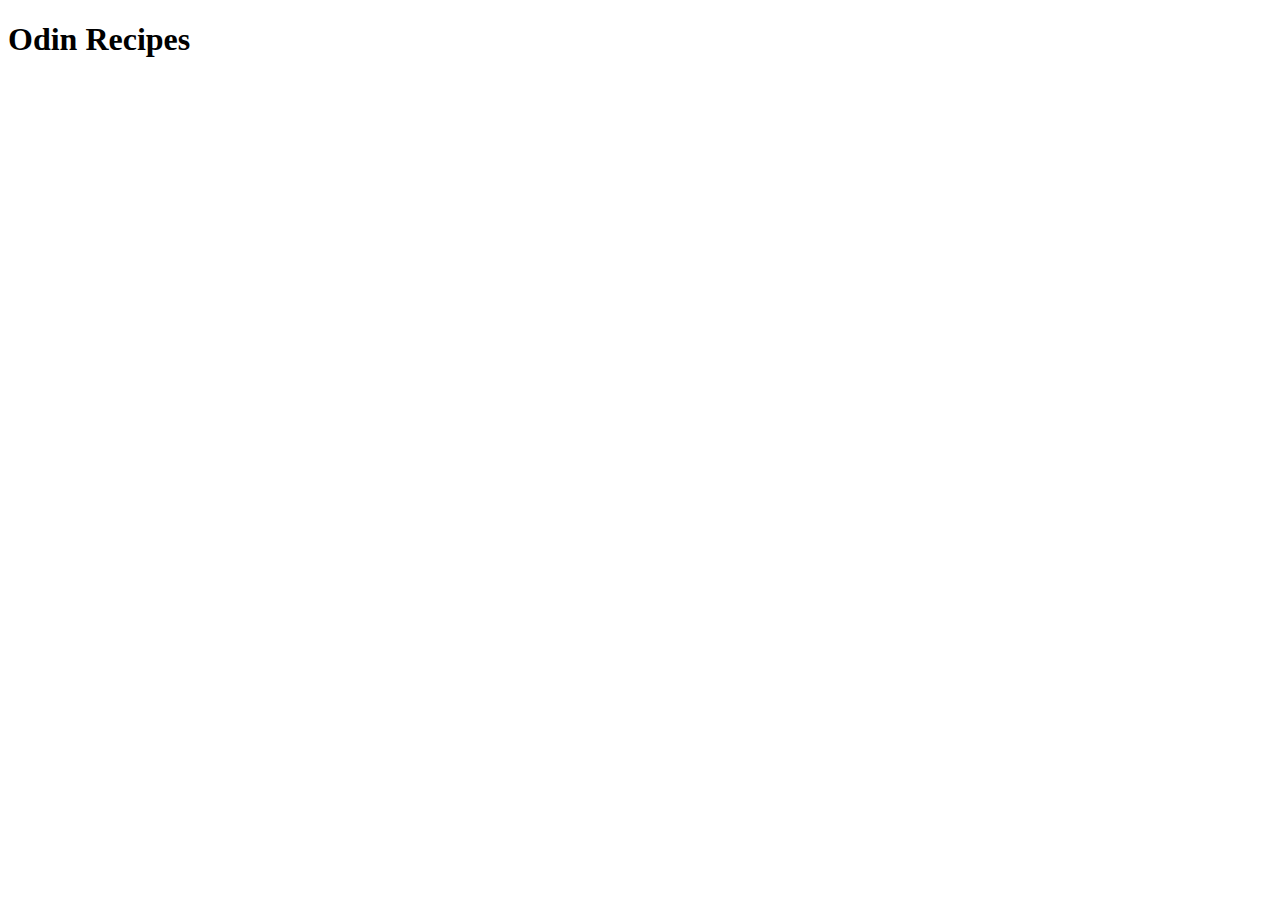
==== index.html @ 6252e1ed "Modify readme and add boilerplate" ====
<!DOCTYPE html>
<html lang="en">
<head>
    <meta charset="UTF-8">
    <meta name="viewport" content="width=device-width, initial-scale=1.0">
    <title>Document</title>
</head>
<body>
    <h1>Odin Recipes</h1>
</body>
</html>
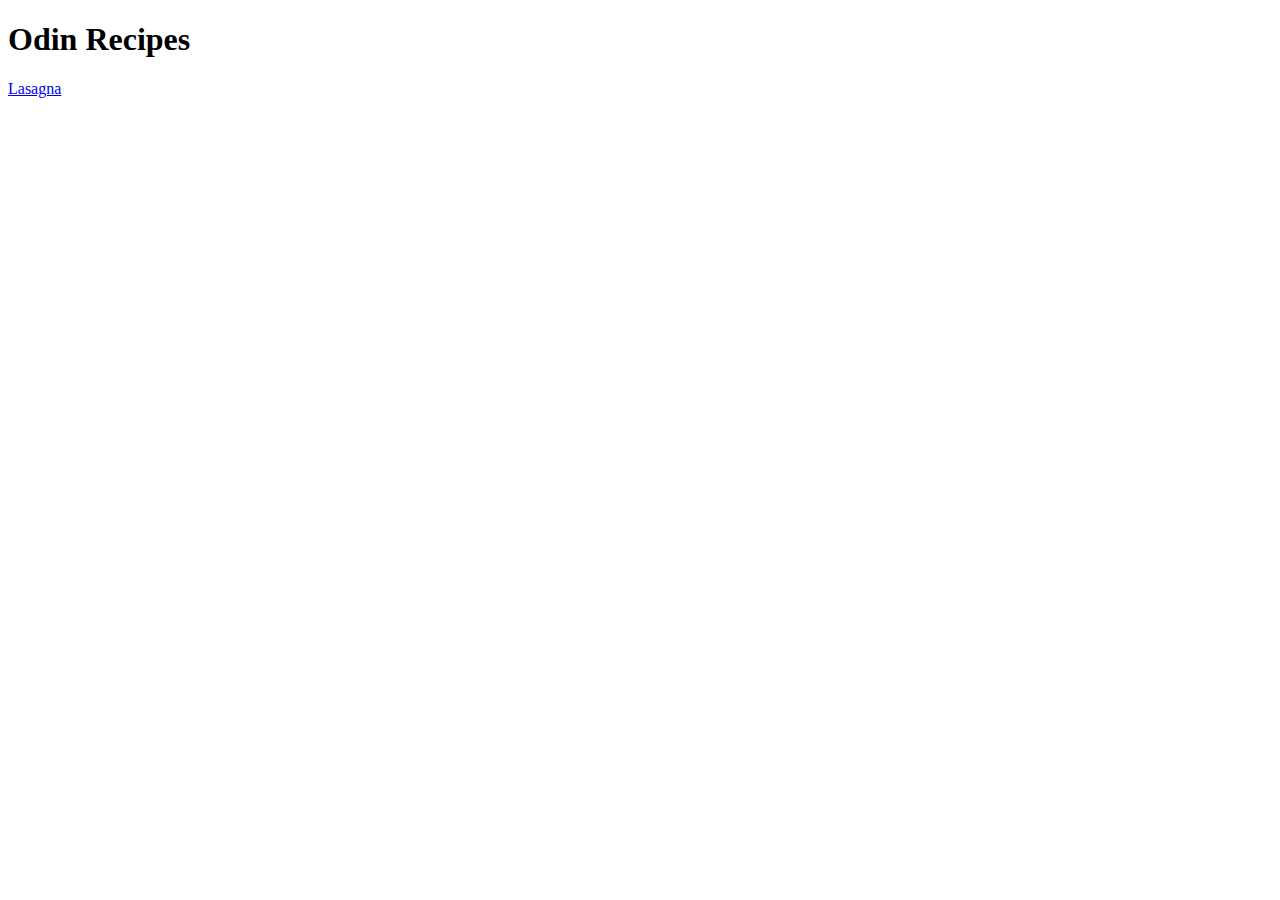
==== commit 51aed184: "Add and link lasagna page" ====
--- a/index.html
+++ b/index.html
@@ -7,5 +7,6 @@
 </head>
 <body>
     <h1>Odin Recipes</h1>
+    <a href="./recipes/lasagna.html">Lasagna</a>
 </body>
 </html>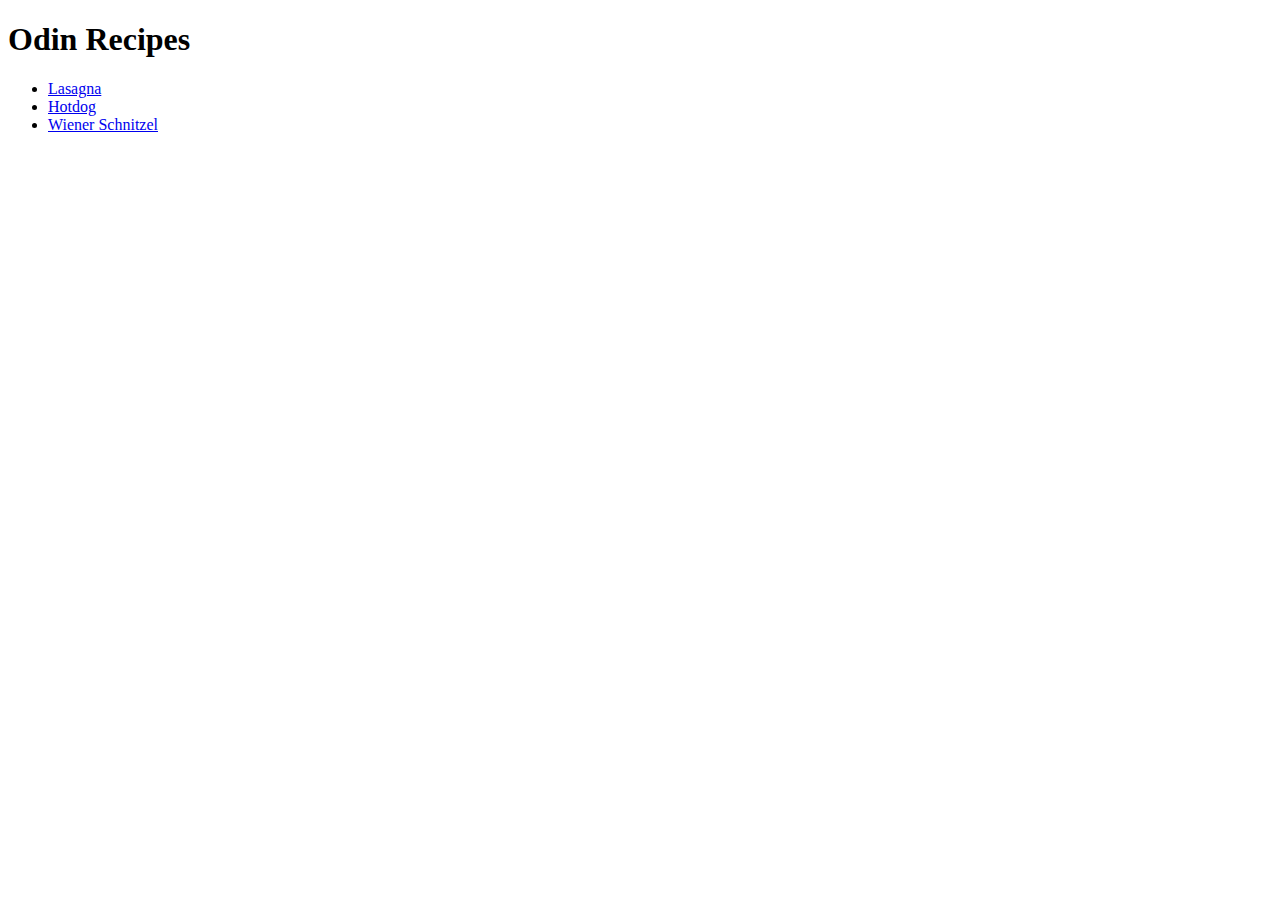
==== commit 54973e44: "Add two more recipes, fix links and titles" ====
--- a/index.html
+++ b/index.html
@@ -3,10 +3,14 @@
 <head>
     <meta charset="UTF-8">
     <meta name="viewport" content="width=device-width, initial-scale=1.0">
-    <title>Document</title>
+    <title>Odin recipes</title>
 </head>
 <body>
     <h1>Odin Recipes</h1>
-    <a href="./recipes/lasagna.html">Lasagna</a>
+    <ul>
+      <li><a href="./recipes/lasagna.html" target="_blank" rel="noopener noreferrer">Lasagna</a></li>
+      <li><a href="./recipes/hotdog.html" target="_blank" rel="noopener noreferrer">Hotdog</a></li>
+      <li><a href="./recipes/schnitzel.html" target="_blank" rel="noopener noreferrer">Wiener Schnitzel</a></li>
+    </ul>  
 </body>
-</html>+</html>
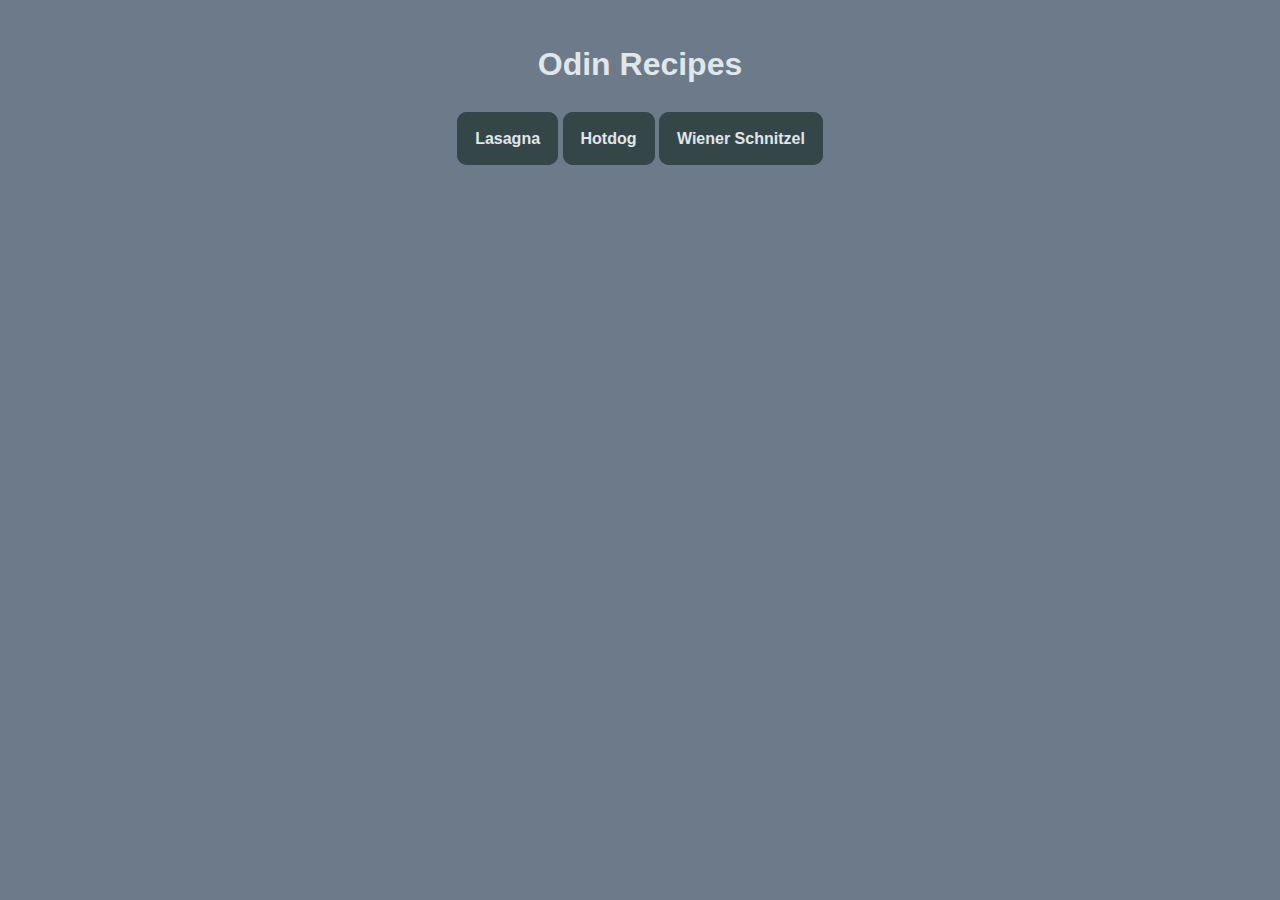
==== commit 8cad60f9: "Add CSS styling. Can't center lists properly, come come back later." ====
--- a/index.html
+++ b/index.html
@@ -4,13 +4,14 @@
     <meta charset="UTF-8">
     <meta name="viewport" content="width=device-width, initial-scale=1.0">
     <title>Odin recipes</title>
+    <link rel="stylesheet" href="./style.css">
 </head>
 <body>
     <h1>Odin Recipes</h1>
-    <ul>
-      <li><a href="./recipes/lasagna.html" target="_blank" rel="noopener noreferrer">Lasagna</a></li>
-      <li><a href="./recipes/hotdog.html" target="_blank" rel="noopener noreferrer">Hotdog</a></li>
-      <li><a href="./recipes/schnitzel.html" target="_blank" rel="noopener noreferrer">Wiener Schnitzel</a></li>
-    </ul>  
+    <div class="links">
+      <a href="./recipes/lasagna.html" target="_blank" rel="noopener noreferrer">Lasagna</a>
+      <a href="./recipes/hotdog.html" target="_blank" rel="noopener noreferrer">Hotdog</a>
+      <a href="./recipes/schnitzel.html" target="_blank" rel="noopener noreferrer">Wiener Schnitzel</a>
+    </div>  
 </body>
 </html>
--- a/style.css
+++ b/style.css
@@ -0,0 +1,25 @@
+* {
+    text-align: center;
+    font-family: Helvetica, sans-serif;
+    align-items: center;
+    color: #E0E7E9;  
+    background-color: #6C7A89
+}
+
+a {
+    background-color: #354649;
+    border-color: #354649;
+    border-style: solid;
+    border-radius: 10px;
+    margin: auto;
+    font-size: medium;
+    font-weight: bold;
+    box-shadow: none;
+    text-decoration: none;
+    padding: 15px;
+}
+
+h1 {
+    padding: 25px;
+}
+
